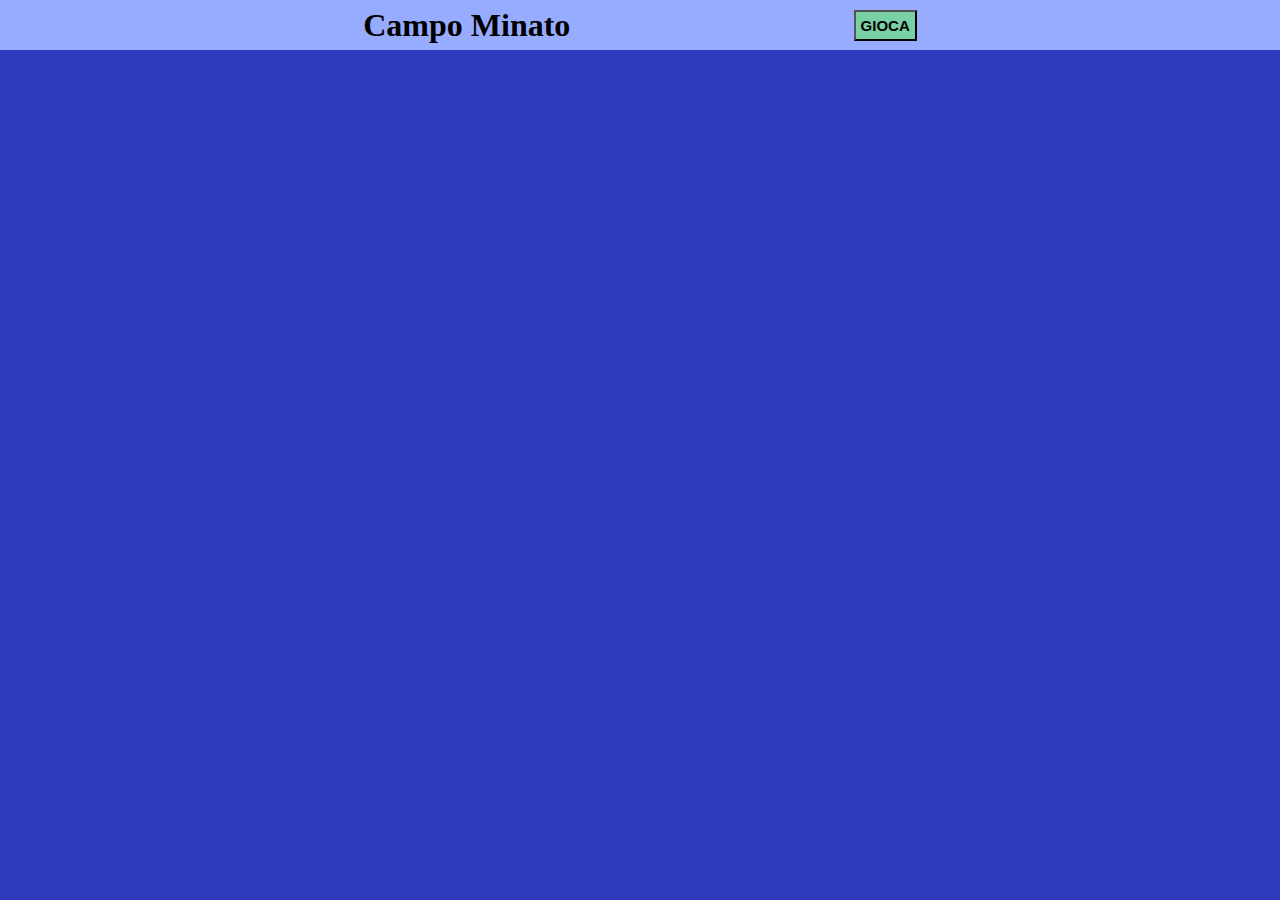
==== index.html @ 293fb4d8 "first commit" ====
<!DOCTYPE html>
<html lang="en">
    <head>
        <meta charset="UTF-8">
        <meta http-equiv="X-UA-Compatible" content="IE=edge">
        <meta name="viewport" content="width=device-width, initial-scale=1.0">
        <!-- CSS -->
        <link rel="stylesheet" href="./css/style.css">
        <!-- JS -->
        <script defer type="text/javascript" src="./js/script.js"></script>
        <title>Campo Minato</title>
    </head>
    <body>
        <header>
            <h1>Campo Minato</h1>
            <button type="button" id="play_btn">GIOCA</button>
        </header>
        <main>
            <div class="container">
                <div id="grid"></div>
            </div>
        </main>
        <footer></footer>
    </body>
</html>
---- css/style.css ----
*{
    margin: 0; 
    padding: 0;
    box-sizing: border-box;
}

body{
    height: 100vh;
    position: relative;
    background-color: #2f3bbc;   
}

header{
    width: 100%;
    height: 50px;
    background-color: #97acff;
    display: flex;
    align-items: center;
    justify-content: space-evenly;
    padding: 0 5rem;
}

.container{
    display: flex;
    justify-content: center;
    align-items: center;
    margin-top: 10px;
}

#grid{
    display: flex;
    flex-wrap: wrap;
    width: 650px;
    height: 650px;
}

.square{
    width: calc(650px / 10);
    height: calc(650px / 10);
    border: 1px solid #fff;
    display: flex;
    justify-content: center;
    align-items: center;
    background-color: rgb(79, 3, 137);
    color: rgb(255, 255, 255);
    font-size: 20px;
}

.clicked{
    background-color: #5deaef;
}

#play_btn{
    padding: 5px;
    font-size: 15px;
    font-weight: bold;
    background-color: rgb(120, 208, 165);
}
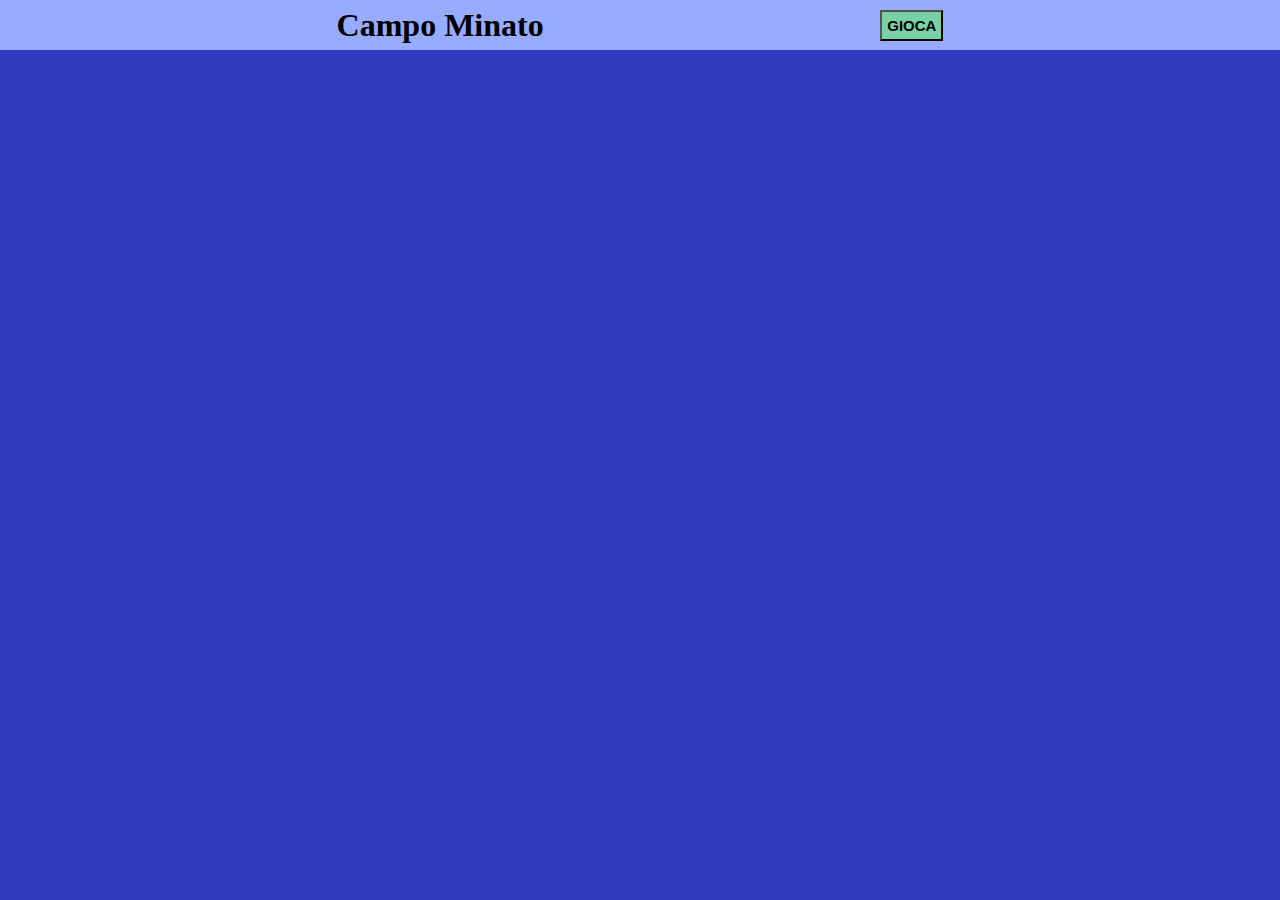
==== commit 9bb31d7f: "esercizio + bonus completi" ====
--- a/index.html
+++ b/index.html
@@ -16,6 +16,7 @@
             <button type="button" id="play_btn">GIOCA</button>
         </header>
         <main>
+            <div id="message"></div>
             <div class="container">
                 <div id="grid"></div>
             </div>
--- a/css/style.css
+++ b/css/style.css
@@ -17,26 +17,25 @@
     display: flex;
     align-items: center;
     justify-content: space-evenly;
-    padding: 0 5rem;
 }
 
 .container{
+    max-width: 1140px;
     display: flex;
     justify-content: center;
     align-items: center;
-    margin-top: 10px;
+    margin: 10px auto;
 }
 
 #grid{
+    margin-top: 10px;
     display: flex;
     flex-wrap: wrap;
-    width: 650px;
-    height: 650px;
+    width: 500px;
+    height: 500px;
 }
 
 .square{
-    width: calc(650px / 10);
-    height: calc(650px / 10);
     border: 1px solid #fff;
     display: flex;
     justify-content: center;
@@ -55,4 +54,19 @@
     font-size: 15px;
     font-weight: bold;
     background-color: rgb(120, 208, 165);
+}
+
+.square.clicked{
+    background-color: lightskyblue;
+}
+
+.square.bomb-finded{
+    background-color: rgb(181, 27, 27);
+}
+
+#message{
+    text-align: center;
+    color: greenyellow;
+    font-size: 30px;
+    margin: 15px auto;
 }